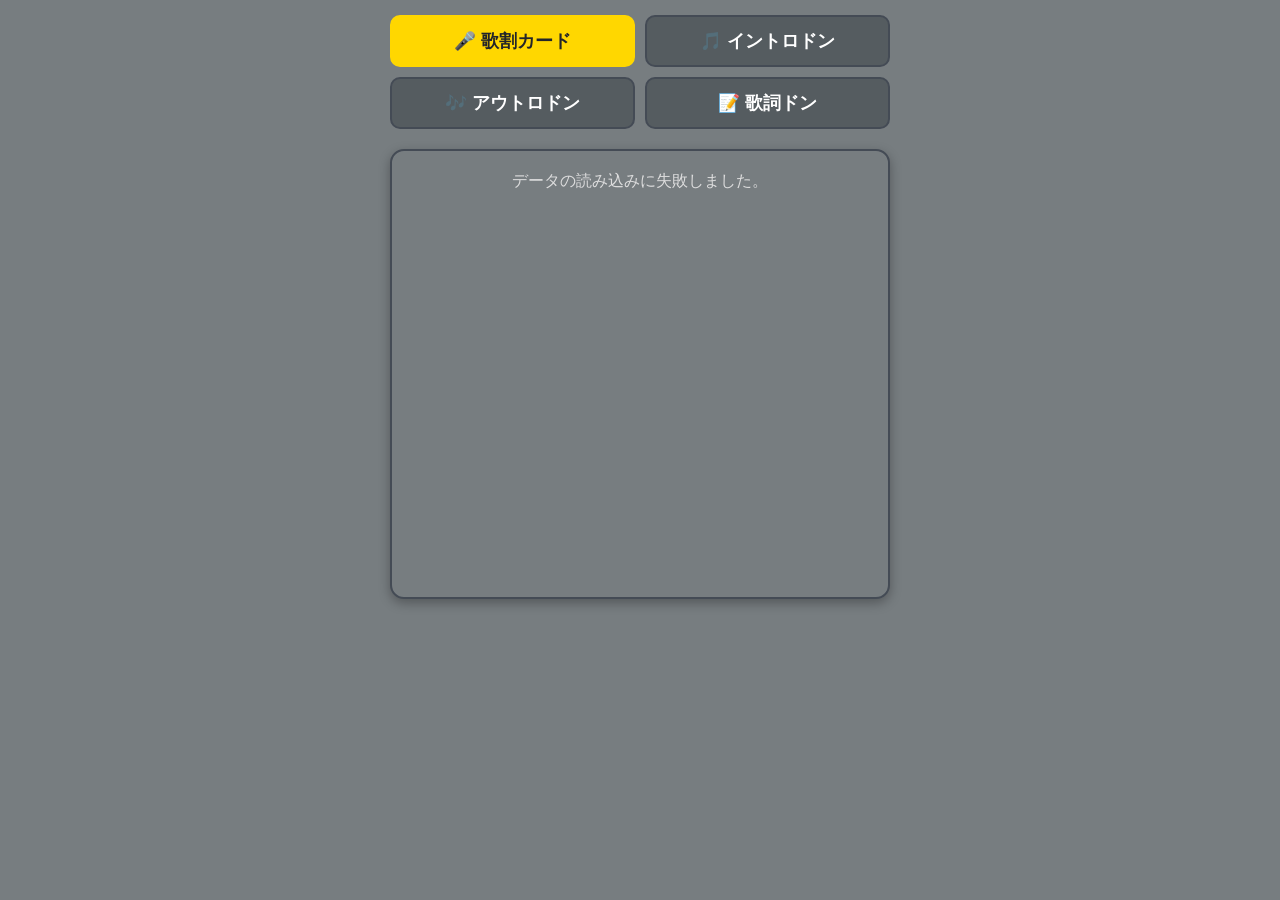
==== index.html @ f4312674 "Add files via upload" ====
<!DOCTYPE html>
<html lang="ja">
<head>
    <meta charset="UTF-8">
    <meta name="viewport" content="width=device-width, initial-scale=1.0, maximum-scale=1.0, user-scalable=no">
    <title>カラオケ総合アプリ</title>
    <style>
        * { box-sizing: border-box; }
        body {
            font-family: 'Meiryo', 'メイリオ', 'Hiragino Kaku Gothic ProN', sans-serif;
            background-color: #777d80;
            color: #dddddd;
            margin: 0;
            padding: 15px;
            display: flex;
            flex-direction: column;
            align-items: center;
            -webkit-text-size-adjust: 100%;
        }
       
        .menu-container {
            display: grid;
            grid-template-columns: 1fr 1fr;
            width: 100%;
            max-width: 500px;
            gap: 10px;
            margin-bottom: 20px;
        }
        .menu-btn {
            padding: 12px;
            font-size: 1.1rem;
            font-weight: bold;
            border-radius: 10px;
            border: 2px solid #444b55;
            background-color: #555c60;
            color: #ffffff;
            cursor: pointer;
            transition: all 0.2s;
        }
        .menu-btn.active {
            background-color: #ffd700;
            color: #22252a;
            border-color: #ffd700;
        }

        .app-container {
            width: 100%;
            max-width: 500px;
            background: #777d80;
            padding: 20px 15px;
            border-radius: 14px;
            border: 2px solid #444b55;
            box-shadow: 0 4px 12px rgba(0,0,0,0.3);
            min-height: 50vh;
        }

        .select-container { width: 100%; margin-bottom: 15px; }
        select { width: 100%; padding: 14px; font-size: 1rem; font-family: inherit; border-radius: 10px; border: 2px solid #444b55; background-color: #777d80; color: #ffffff; cursor: pointer; appearance: none; -webkit-appearance: none; }
        .song-title { font-size: 1.3rem; font-weight: bold; border-bottom: 2px solid #444b55; padding-bottom: 10px; margin-top: 0; margin-bottom: 20px; color: #ffffff; }
        .lyrics-line { font-size: 1.15rem; line-height: 1.8; margin-bottom: 14px; display: inline-block; width: 100%; word-break: break-all; }
        .part-span { display: inline; padding-bottom: 4px; white-space: pre-wrap; }
        .utai-jibun { color: #c76136; font-weight: bold; }
        .utai-aite  { color: #b5a4c1; font-weight: bold; }
        .utai-futari { color: #ffffff; font-weight: bold; }

        .intro-screen { text-align: center; display: flex; flex-direction: column; height: 100%; justify-content: center; }
        .intro-title { font-size: 1.5rem; color: #ffd700; margin-top: 0; margin-bottom: 25px; }
        .status-text { font-size: 1rem; color: #eeeeee; margin-bottom: 25px; }
        .audio-buttons { display: grid; grid-template-columns: repeat(auto-fit, minmax(80px, 1fr)); gap: 10px; margin-bottom: 25px; }
        .play-btn { padding: 14px 5px; font-size: 1rem; font-weight: bold; border: none; border-radius: 10px; cursor: pointer; transition: all 0.2s; color: white; }
        .btn-1s { background-color: #e05656; }
        .btn-3s { background-color: #e67e22; }
        .btn-5s { background-color: #f1c40f; color: #333; }
        .btn-10s { background-color: #8e44ad; }
        .play-btn:disabled { background-color: #555c60; color: #888; cursor: not-allowed; }
        .answer-box { background-color: #61676a; border: 2px dashed #444b55; border-radius: 12px; padding: 20px; margin-bottom: 25px; min-height: 90px; display: flex; flex-direction: column; justify-content: center; align-items: center; }
        .secret-text { font-size: 1.4rem; font-weight: bold; color: #444b55; }
        .ans-title { font-size: 1.3rem; font-weight: bold; color: #ffd700; margin: 0 0 5px 0; }
        .ans-artist { font-size: 1.1rem; color: #ffffff; margin: 0; }
        .action-btn { width: 100%; padding: 15px; font-size: 1.15rem; font-weight: bold; border-radius: 10px; border: none; cursor: pointer; }
        .btn-answer { background-color: #2980b9; color: white; }
        .btn-next { background-color: #27ae60; color: white; }

        /* 動画の映像を画面外に完全に吹き飛ばして見えなくする設定 */
        #youtube-hidden-container {
            position: fixed;
            width: 240px;
            height: 135px;
            opacity: 0.01;
            overflow: hidden;
            bottom: 0;
            left: 0;
            pointer-events: none;
            z-index: -1;
        }

        :root {
            --color-yellow: #ddc045;
            --color-white: #dfd8cb;
            --color-pink: #eda3a5;
            --color-blue: #006586;
            --color-red: #c92b2a;
            --color-green: #61b5a0;
            --color-purple: #b5a4c1;
        }
        .lyric-quiz-line { font-size: 1.35rem; line-height: 1.8; color: #ffffff; font-weight: bold; white-space: pre-wrap; word-break: normal; overflow-wrap: break-word; line-break: strict; }
        .mode-note { font-size: 0.9rem; color: #eeeeee; margin-top: -10px; margin-bottom: 20px; }

        .slider-box { background-color: #61676a; border-radius: 12px; padding: 18px 15px; margin-bottom: 20px; border: 2px solid #444b55; }
        .slider-label { font-size: 1.1rem; font-weight: bold; color: #ffffff; margin-bottom: 12px; }
        .outro-seconds-display { color: #ffd700; font-size: 1.45rem; }
        .outro-slider { width: 100%; accent-color: #ffd700; }
        .slider-minmax { display: flex; justify-content: space-between; color: #eeeeee; font-size: 0.85rem; margin-top: 6px; }

        .slider-box { background-color: #61676a; border-radius: 12px; padding: 18px 15px; margin-bottom: 20px; border: 2px solid #444b55; }
        .slider-label { font-size: 1.1rem; font-weight: bold; color: #ffffff; margin-bottom: 12px; }
        .intro-seconds-display, .outro-seconds-display { color: #ffd700; font-size: 1.45rem; }
        .intro-slider, .outro-slider { width: 100%; accent-color: #ffd700; }
        .slider-minmax { display: flex; justify-content: space-between; color: #eeeeee; font-size: 0.85rem; margin-top: 6px; }
        .intro-play-btn, .outro-play-btn { margin-bottom: 25px; }
        .loading { text-align: center; color: #ffffff; padding: 40px 0; }
    </style>
    <script src="https://www.youtube.com/iframe_api"></script>
</head>
<body>

    <div class="menu-container">
        <button id="menuUtari" class="menu-btn active" onclick="switchMode('utari')">🎤 歌割カード</button>
        <button id="menuIntro" class="menu-btn" onclick="switchMode('intro')">🎵 イントロドン</button>
        <button id="menuOutro" class="menu-btn" onclick="switchMode('outro')">🎶 アウトロドン</button>
        <button id="menuLyric" class="menu-btn" onclick="switchMode('lyric')">📝 歌詞ドン</button>
    </div>

    <div id="mainAppBox" class="app-container">
        <div class="loading">楽曲データを読み込み中...</div>
    </div>

    <div id="youtube-hidden-container">
        <div id="yt-player"></div>
    </div>

    <script>
        var PUB_ID = '2PACX-1vQ62QQm7gEsWNSLW1-3KXvFH1uQ5mSkglMcIUhxi115_7xnpIJB5FFZNlvZlwLQhoEuGV75D-d5NKnO';
       
        var utariUrl = 'https://docs.google.com/spreadsheets/d/e/' + PUB_ID + '/pub?gid=0&output=csv&t=' + new Date().getTime();
        var introUrl = 'https://docs.google.com/spreadsheets/d/e/' + PUB_ID + '/pub?gid=748753405&output=csv&t=' + new Date().getTime();

        // ====================
        // アプリ設定
        // 秒数や歌詞ドンの文字数を変えたい場合はここだけ変更してください
        // ====================
        // ====================
        // アプリ設定
        // 秒数や歌詞ドンの文字数を変えたい場合はここだけ変更してください
        // ====================
        var APP_SETTINGS = {
            introMin: 3,
            introMax: 10,
            introDefault: 3,
            outroMin: 3,
            outroMax: 10,
            outroDefault: 5,
            lyricTargetLength: 10,
            lyricMinLength: 8,
            lyricMaxLength: 12
        };

        var currentMode = 'utari';
        var songList = [];
        var songData = {};
        var quizList = [];
        var currentQuiz = null;
        var remainingQuizList = [];
        var lyricQuizList = [];
        var remainingLyricQuizList = [];
       
        var ytPlayer = null; // YouTubeプレイヤー
        var stopTimer = null;
        var isPlayerReady = false;
        var lastPlayerError = null;

        var colorMap = {
            '白': 'var(--color-white)', '白色': 'var(--color-white)',
            '黄': 'var(--color-yellow)', '黄色': 'var(--color-yellow)',
            'ピンク': 'var(--color-pink)', '青': 'var(--color-blue)',
            '赤': 'var(--color-red)', '緑': 'var(--color-green)', '紫': 'var(--color-purple)'
        };

        // YouTube公式APIが準備完了した時に自動で呼ばれる設定
        window.onYouTubeIframeAPIReady = function() {
            ytPlayer = new YT.Player('yt-player', {
                height: '135',
                width: '240',
                videoId: 'dQw4w9WgXcQ', // 初期ダミー動画
                playerVars: {
                    'playsinline': 1,
                    'controls': 0,
                    'disablekb': 1
                },
                events: {
                    'onReady': function() {
                        isPlayerReady = true;
                        if (currentMode === 'intro' && currentQuiz) {
                            setIntroButtons(true);
                        }
                    },
                    'onStateChange': onPlayerStateChange,
                    'onError': onPlayerError
                }
            });
        };

        
        function onPlayerError(event) {
            lastPlayerError = event.data;
            var msg = 'YouTubeの再生エラーです。';

            if (event.data === 2) msg = '動画IDが正しくない可能性があります。';
            else if (event.data === 5) msg = 'この動画はHTML5プレイヤーで再生できない可能性があります。';
            else if (event.data === 100) msg = '動画が削除・非公開の可能性があります。';
            else if (event.data === 101 || event.data === 150) msg = 'この動画は埋め込み再生が許可されていません。YouTube Musicの一部楽曲で起きやすいです。';

            var status = document.getElementById('statusArea');
            if (status) status.textContent = msg;
            console.error('YouTube Player Error:', event.data);
        }

        function startStopTimer(seconds) {
            clearTimeout(stopTimer);
            stopTimer = setTimeout(function() {
                if (ytPlayer && isPlayerReady) ytPlayer.pauseVideo();
                document.getElementById('statusArea').textContent = 'ストップ！さあ、答えは？';
            }, seconds * 1000);
        }

function onPlayerStateChange(event) {
            if (!ytPlayer) return;

            if (event.data == YT.PlayerState.PLAYING) {
                try {
                    ytPlayer.unMute();
                    ytPlayer.setVolume(100);
                } catch(e) {}
            }
        }

        window.addEventListener('DOMContentLoaded', function() {
            Promise.all([
                fetch(utariUrl).then(function(r) { return r.text(); }),
                fetch(introUrl).then(function(r) { return r.text(); })
            ])
            .then(function(results) {
                parseUtariCSV(results[0]);
                parseIntroCSV(results[1]);
                renderScreen();
            })
            .catch(function(err) {
                document.getElementById('mainAppBox').innerHTML = '<div style="text-align:center;">データの読み込みに失敗しました。</div>';
                console.error(err);
            });
        });

        function switchMode(mode) {
            if (currentMode === mode) return;
            currentMode = mode;
            if (ytPlayer && isPlayerReady) ytPlayer.pauseVideo();
            clearTimeout(stopTimer);

            document.getElementById('menuUtari').className = 'menu-btn' + (mode === 'utari' ? ' active' : '');
            document.getElementById('menuIntro').className = 'menu-btn' + (mode === 'intro' ? ' active' : '');
            document.getElementById('menuOutro').className = 'menu-btn' + (mode === 'outro' ? ' active' : '');
            document.getElementById('menuLyric').className = 'menu-btn' + (mode === 'lyric' ? ' active' : '');

            if (mode === 'intro' || mode === 'outro') nextQuestion(true);
            else if (mode === 'lyric') nextLyricQuestion(true);
            else renderScreen();
        }

        function parseUtariCSV(text) {
            var lines = splitCSV(text);
            lyricQuizList = [];
            songList = [];
            songData = {};

            for (var i = 1; i < lines.length; i++) {
                var cols = lines[i];
                if (!cols || cols.length < 3) continue;

                var title = cols[0].trim();
                var yomi = cols[1].trim();
                var lyrics = cols[2];

                if (title) {
                    // 歌割カード用：1曲につき1回だけ登録
                    if (!songData[title]) {
                        songData[title] = lyrics;
                        songList.push({ title: title, yomi: yomi ? yomi : title });
                    } else {
                        songData[title] += "\n" + lyrics;
                    }

                    // 歌詞ドン用：歌詞セル内だけを約10文字の自然なフレーズに分解
                    var lyricPhrases = createLyricPhrases(lyrics);
                    lyricPhrases.forEach(function(phrase) {
                        lyricQuizList.push({
                            title: title,
                            lyric: phrase
                        });
                    });
                }
            }

            songList.sort(function(a,b){ return a.yomi.localeCompare(b.yomi, 'ja', {numeric:true}); });
        }

        function extractVideoId(url) {
    try {
        var u = new URL(url);

        var id = u.searchParams.get("v");
        if (id) return id;

        if (u.hostname.indexOf("youtu.be") !== -1) {
            return u.pathname.substring(1);
        }

        if (u.pathname.indexOf("/embed/") !== -1) {
            return u.pathname.split("/embed/")[1].split("/")[0];
        }

        if (u.pathname.indexOf("/shorts/") !== -1) {
            return u.pathname.split("/shorts/")[1].split("/")[0];
        }

        if (u.pathname.indexOf("/live/") !== -1) {
            return u.pathname.split("/live/")[1].split("/")[0];
        }

        return null;
    } catch(e) {
        return null;
    }
}

        // ─── 【重要】YouTube用に解析部分を変更 ───
        function parseIntroCSV(text) {
            var lines = splitCSV(text);
            quizList = [];

            for (var i = 1; i < lines.length; i++) {
                var cols = lines[i];
                if (!cols || cols.length < 3) continue;

                var title = cols[0].trim();
                var artist = cols[1].trim();
                var youtubeUrl = cols[2].trim();

                var videoId = extractVideoId(youtubeUrl);

                if (title && videoId) {
                    quizList.push({
                        title: title,
                        artist: artist,
                        videoId: videoId
                    });
                }
            }
        }

        function cleanLyricLine(line) {
            if (!line) return '';

            var clean = String(line).trim();
            if (!clean) return '';

            // 歌割タグ・注釈・装飾を削除
            clean = clean.replace(/＝*［[^］]+］/g, ' ');
            clean = clean.replace(/【[^】]*】/g, ' ');
            clean = clean.replace(/\[[^\]]*\]/g, ' ');
            clean = clean.replace(/（[^）]*）/g, ' ');
            clean = clean.replace(/\([^)]*\)/g, ' ');
            clean = clean.replace(/[「」『』“”"']/g, '');
            clean = clean.replace(/[♪☆★♡♥]/g, ' ');
            clean = clean.replace(/\s+/g, ' ').trim();

            if (!clean) return '';
            if (clean.indexOf('作詞') !== -1 || clean.indexOf('作曲') !== -1 || clean.indexOf('編曲') !== -1) return '';

            return clean;
        }

        function visibleLength(text) {
            return Array.from(String(text || '').replace(/\s+/g, '').trim()).length;
        }

        function compactText(text) {
            return String(text || '').replace(/\s+/g, '').trim();
        }

        function splitLyricClauses(lyrics) {
            var normalized = String(lyrics || '')
                .replace(/\r\n/g, '\n')
                .replace(/\r/g, '\n')
                .replace(/[。！？!?]/g, '$&\n')
                .replace(/[、，,]/g, '$&\n')
                .replace(/[／/]/g, '\n')
                .replace(/[〜～]/g, '$&\n');

            return normalized
                .split(/\n+/)
                .map(cleanLyricLine)
                .filter(Boolean);
        }

        function segmentJapanese(text) {
            var clean = compactText(text);
            if (!clean) return [];

            if (typeof Intl !== 'undefined' && Intl.Segmenter) {
                var seg = new Intl.Segmenter('ja-JP', { granularity: 'word' });
                return Array.from(seg.segment(clean))
                    .map(function(part) { return part.segment; })
                    .filter(function(part) { return part && part.trim(); });
            }

            return Array.from(clean);
        }

        function addPhraseCandidate(store, phrase, targetLen, minLen, maxLen) {
            var clean = compactText(cleanLyricLine(phrase));
            var len = visibleLength(clean);

            if (!clean || len < minLen || len > maxLen) return;
            if (/^[0-9０-９]+$/.test(clean)) return;
            if (/^[、。，,.!?！？]+$/.test(clean)) return;

            var score = Math.abs(len - targetLen);

            if (/^[ぁ-んー]+$/.test(clean)) score += 1.5;
            if (/^(それ|これ|あれ|だけ|でも|まだ|もう|そして|だから|ように|ここで)$/.test(clean)) score += 5;

            if (!store[clean] || score < store[clean].score) {
                store[clean] = { text: clean, score: score };
            }
        }

        function buildPhraseWindows(clause, targetLen, minLen, maxLen, store) {
            var tokens = segmentJapanese(clause);
            if (!tokens.length) return;

            for (var start = 0; start < tokens.length; start++) {
                var phrase = '';

                for (var end = start; end < tokens.length; end++) {
                    phrase += tokens[end];
                    var len = visibleLength(phrase);

                    if (len > maxLen) break;
                    if (len >= minLen) {
                        addPhraseCandidate(store, phrase, targetLen, minLen, maxLen);
                    }
                }
            }
        }

        function createLyricPhrases(lyrics) {
            var TARGET_LEN = APP_SETTINGS.lyricTargetLength;
            var MIN_LEN = APP_SETTINGS.lyricMinLength;
            var MAX_LEN = APP_SETTINGS.lyricMaxLength;
            var store = {};

            if (!lyrics) return [];

            var clauses = splitLyricClauses(lyrics);

            clauses.forEach(function(clause) {
                buildPhraseWindows(clause, TARGET_LEN, MIN_LEN, MAX_LEN, store);

                clause.split(/\s+/).forEach(function(chunk) {
                    addPhraseCandidate(store, chunk, TARGET_LEN, MIN_LEN, MAX_LEN);
                });
            });

            var phrases = Object.keys(store)
                .map(function(key) { return store[key]; })
                .sort(function(a, b) { return a.score - b.score; })
                .map(function(item) { return item.text; });

            // 候補が作れない場合だけ、最後の手段として約10文字にする
            if (phrases.length === 0) {
                var fallback = compactText(cleanLyricLine(lyrics));
                var chars = Array.from(fallback);

                for (var i = 0; i < chars.length; i += 4) {
                    for (var len = MIN_LEN; len <= MAX_LEN; len++) {
                        if (i + len <= chars.length) {
                            addPhraseCandidate(store, chars.slice(i, i + len).join(''), TARGET_LEN, MIN_LEN, MAX_LEN);
                        }
                    }
                }

                phrases = Object.keys(store)
                    .map(function(key) { return store[key]; })
                    .sort(function(a, b) { return a.score - b.score; })
                    .map(function(item) { return item.text; });
            }

            return phrases;
        }

        function splitCSV(text) {
            var lines = [], row = [], inQuotes = false, field = '';
            for (var i = 0; i < text.length; i++) {
                var c = text[i], next = text[i+1];
                if (c === '"') { if (inQuotes && next === '"') { field += '"'; i++; } else { inQuotes = !inQuotes; } }
                else if (c === ',' && !inQuotes) { row.push(field); field = ''; }
                else if ((c === '\r' || c === '\n') && !inQuotes) { if (c === '\r' && next === '\n') i++; row.push(field); lines.push(row); row = []; field = ''; }
                else { field += c; }
            }
            if (field || row.length > 0) { row.push(field); lines.push(row); }
            return lines;
        }

        
        function getButtonClass(seconds) {
            if (seconds <= 1) return 'btn-1s';
            if (seconds <= 3) return 'btn-3s';
            if (seconds <= 5) return 'btn-5s';
            return 'btn-10s';
        }

        function createIntroButtons() {
            var times = APP_SETTINGS.introTimes || [];
            var html = '<div class="audio-buttons">';

            times.forEach(function(seconds) {
                html += '<button class="play-btn ' + getButtonClass(seconds) + '" id="introBtn' + seconds + 's" onclick="playIntro(' + seconds + ')" disabled>' + seconds + '秒聴く</button>';
            });

            html += '</div>';
            return html;
        }

        function createOutroButtons() {
            var min = APP_SETTINGS.outroMin || 3;
            var max = APP_SETTINGS.outroMax || 10;
            var def = APP_SETTINGS.outroDefault || min;

            var html = '';
            html += '<div class="slider-box">';
            html += '<div class="slider-label">ラスト <span id="outroSecondsDisplay" class="outro-seconds-display">' + def + '</span> 秒</div>';
            html += '<input class="outro-slider" id="outroSecondsSlider" type="range" min="' + min + '" max="' + max + '" step="1" value="' + def + '" oninput="updateOutroSecondsDisplay()">';
            html += '<div class="slider-minmax"><span>' + min + '秒</span><span>' + max + '秒</span></div>';
            html += '</div>';
            html += '<button class="action-btn btn-answer outro-play-btn" id="outroPlayBtn" onclick="playOutroFromSlider()" disabled>選んだ秒数で聴く</button>';

            return html;
        }

        function renderScreen() {
            var box = document.getElementById('mainAppBox');

            if (currentMode === 'utari') {
                var html = '<div class="select-container"><select id="songSelector" onchange="displayLyrics()"><option value="">-- 曲を選択してください --</option>';
                songList.forEach(function(s) { html += '<option value="' + s.title + '">' + s.title + '</option>'; });
                html += '</select></div><div id="lyricsArea"><div style="text-align:center; color:#eee;">全 ' + songList.length + ' 曲を読み込みました！<br>上のプルダウンから曲を選んでね！</div></div>';
                box.innerHTML = html;

            } else if (currentMode === 'intro') {
                var min = APP_SETTINGS.introMin || 3;
                var max = APP_SETTINGS.introMax || 10;
                var def = APP_SETTINGS.introDefault || min;

                var html = '<div class="intro-screen"><h2 class="intro-title">🎵 ランダム イントロドン！</h2><div class="mode-note">バーで秒数を選んで曲の最初から再生します</div><div id="statusArea" class="status-text">準備中...</div>';
                html += '<div class="slider-box">';
                html += '<div class="slider-label">最初の <span id="introSecondsDisplay" class="intro-seconds-display">' + def + '</span> 秒</div>';
                html += '<input class="intro-slider" id="introSecondsSlider" type="range" min="' + min + '" max="' + max + '" step="1" value="' + def + '" oninput="updateIntroSecondsDisplay()">';
                html += '<div class="slider-minmax"><span>' + min + '秒</span><span>' + max + '秒</span></div>';
                html += '</div>';
                html += '<button class="action-btn btn-answer intro-play-btn" id="introPlayBtn" onclick="playIntroFromSlider()" disabled>選んだ秒数で聴く</button>';
                html += '<div class="answer-box" id="answerBox"><div class="secret-text">？ ？ ？</div></div>';
                html += '<button class="action-btn btn-answer" id="ansBtn" onclick="showAnswer()" disabled>正解発表 どん！</button>';
                html += '<button class="action-btn btn-next" id="nextBtn" onclick="nextQuestion(false)" style="display:none;">次の問題へ ➔</button></div>';
                box.innerHTML = html;

            } else if (currentMode === 'outro') {
                var min = APP_SETTINGS.outroMin || 3;
                var max = APP_SETTINGS.outroMax || 10;
                var def = APP_SETTINGS.outroDefault || min;

                var html = '<div class="intro-screen"><h2 class="intro-title">🎶 ランダム アウトロドン！</h2><div class="mode-note">バーで秒数を選んで曲の最後から再生します</div><div id="statusArea" class="status-text">準備中...</div>';
                html += '<div class="slider-box">';
                html += '<div class="slider-label">ラスト <span id="outroSecondsDisplay" class="outro-seconds-display">' + def + '</span> 秒</div>';
                html += '<input class="outro-slider" id="outroSecondsSlider" type="range" min="' + min + '" max="' + max + '" step="1" value="' + def + '" oninput="updateOutroSecondsDisplay()">';
                html += '<div class="slider-minmax"><span>' + min + '秒</span><span>' + max + '秒</span></div>';
                html += '</div>';
                html += '<button class="action-btn btn-answer outro-play-btn" id="outroPlayBtn" onclick="playOutroFromSlider()" disabled>選んだ秒数で聴く</button>';
                html += '<div class="answer-box" id="answerBox"><div class="secret-text">？ ？ ？</div></div>';
                html += '<button class="action-btn btn-answer" id="ansBtn" onclick="showAnswer()" disabled>正解発表 どん！</button>';
                html += '<button class="action-btn btn-next" id="nextBtn" onclick="nextQuestion(false)" style="display:none;">次の問題へ ➔</button></div>';
                box.innerHTML = html;

            } else if (currentMode === 'lyric') {
                var html = '<div class="intro-screen"><h2 class="intro-title">📝 ランダム 歌詞ドン！</h2><div class="mode-note">約10文字の歌詞フレーズから曲名を当ててください</div><div id="statusArea" class="status-text">準備中...</div>';
                html += '<div class="answer-box" id="answerBox"><div class="secret-text">？ ？ ？</div></div>';
                html += '<button class="action-btn btn-answer" id="ansBtn" onclick="showLyricAnswer()">正解発表 どん！</button>';
                html += '<button class="action-btn btn-next" id="nextBtn" onclick="nextLyricQuestion(false)" style="display:none;">次の問題へ ➔</button></div>';
                box.innerHTML = html;
            }
        }

        function getPartStyle(utaiwake, menkaraRaw) {
            var utaiClass = 'utai-futari';
            if (utaiwake.indexOf('空') !== -1) utaiClass = 'utai-jibun';
            else if (utaiwake.indexOf('要') !== -1) utaiClass = 'utai-aite';
            var borderStyle = 'border-bottom: none;';
            if (menkaraRaw.indexOf('全員') === -1) {
                var colors = menkaraRaw.split(/[、,]/).map(function(c) { return c.trim(); }).filter(function(c) { return colorMap[c]; });
                if (colors.length === 1) borderStyle = 'border-bottom: 4px solid ' + colorMap[colors[0]] + ';';
                else if (colors.length > 1) {
                    var gradStops = colors.map(function(col, idx) { return colorMap[col] + ' ' + ((idx / colors.length) * 100) + '%, ' + colorMap[col] + ' ' + (((idx + 1) / colors.length) * 100) + '%'; }).join(', ');
                    borderStyle = 'border-bottom: 4px solid; border-image: linear-gradient(to right, ' + gradStops + ') 1;';
                }
            }
            return { className: utaiClass, style: borderStyle };
        }

        function displayLyrics() {
            var title = document.getElementById('songSelector').value;
            var area = document.getElementById('lyricsArea');
            if (!title) { area.innerHTML = '<div style="text-align:center; color:#eee;">上のプルダウンから曲を選んでね！</div>'; return; }
           
            var html = '<h2 class="song-title">🎵 ' + title + '</h2>';
            var rawText = songData[title] || '';
            var lines = rawText.split(/\r\n|\n|\r/);
           
            lines.forEach(function(line) {
                var clean = line.trim();
                if (!clean) { html += '<br>'; return; }
               
                if (clean.indexOf('［') !== -1) {
                    html += '<div class="lyrics-line">';
                    var parts = clean.split(/(＝*［[^］]+］[^［]*)/g).filter(Boolean);
                   
                    parts.forEach(function(part) {
                        var match = part.match(/^［([^・]+)・([^］]+)］(.*)$/);
                        if (match) {
                            var d = getPartStyle(match[1].trim(), match[2].trim());
                            html += '<span class="part-span ' + d.className + '" style="' + d.style + '">' + match[3] + '</span>';
                        } else {
                            html += '<span class="part-span" style="color:#888888;">' + part + '</span>';
                        }
                    });
                    html += '</div>';
                } else {
                    html += '<div class="lyrics-line" style="color:#888888;">' + clean + '</div>';
                }
            });
            area.innerHTML = html;
        }

        function nextQuestion(isFirst) {
            if (quizList.length === 0) { alert('イントロドンの問題データがありません。'); return; }
            if (ytPlayer && isPlayerReady) ytPlayer.pauseVideo();
            clearTimeout(stopTimer);
            if (isFirst) renderScreen();

            document.getElementById('answerBox').innerHTML = '<div class="secret-text">？ ？ ？</div>';
            document.getElementById('ansBtn').style.display = 'block';
            document.getElementById('nextBtn').style.display = 'none';
            setIntroButtons(false);

            // 一巡するまで同じ曲が出ないランダム出題
            if (remainingQuizList.length === 0) {
                remainingQuizList = quizList.slice();
            }

            var randomIndex = Math.floor(Math.random() * remainingQuizList.length);
            currentQuiz = remainingQuizList.splice(randomIndex, 1)[0];

            document.getElementById('statusArea').textContent = '問題を読み込み中...';

            if (isPlayerReady && ytPlayer) {
                // YouTube動画を事前にシークレット読み込みして0秒地点で待機させる
                ytPlayer.cueVideoById(currentQuiz.videoId);
                document.getElementById('statusArea').textContent = '問題をセットしました！いつでも鳴らせます。';
                setIntroButtons(true);
            } else {
                setTimeout(function() { nextQuestion(false); }, 1000);
            }
        }

        function updateIntroSecondsDisplay() {
            var slider = document.getElementById('introSecondsSlider');
            var display = document.getElementById('introSecondsDisplay');

            if (slider && display) {
                display.textContent = slider.value;
            }
        }

        function playIntroFromSlider() {
            var slider = document.getElementById('introSecondsSlider');
            var seconds = APP_SETTINGS.introDefault || 3;

            if (slider) {
                seconds = parseInt(slider.value, 10);
            }

            playIntro(seconds);
        }

        function updateOutroSecondsDisplay() {
            var slider = document.getElementById('outroSecondsSlider');
            var display = document.getElementById('outroSecondsDisplay');

            if (slider && display) {
                display.textContent = slider.value;
            }
        }

        function playOutroFromSlider() {
            var slider = document.getElementById('outroSecondsSlider');
            var seconds = APP_SETTINGS.outroDefault || 5;

            if (slider) {
                seconds = parseInt(slider.value, 10);
            }

            playOutro(seconds);
        }

        function playOutro(seconds) {
            if (!ytPlayer || !isPlayerReady || !currentQuiz) return;

            clearTimeout(stopTimer);
            lastPlayerError = null;

            document.getElementById('statusArea').textContent = 'アウトロを準備中...';

            try {
                ytPlayer.unMute();
                ytPlayer.setVolume(100);

                // まず動画を読み込んで再生開始
                ytPlayer.loadVideoById({
                    videoId: currentQuiz.videoId,
                    startSeconds: 0
                });

                var attempts = 0;
                var waitTimer = setInterval(function() {
                    attempts++;

                    var duration = 0;
                    try {
                        duration = ytPlayer.getDuration();
                    } catch(e) {}

                    if (duration && duration > 0) {
                        clearInterval(waitTimer);

                        var start = Math.max(duration - seconds, 0);
                        ytPlayer.seekTo(start, true);
                        ytPlayer.unMute();
                        ytPlayer.setVolume(100);
                        ytPlayer.playVideo();

                        document.getElementById('statusArea').textContent = 'ラスト' + seconds + '秒間 再生中... 🎵';
                        startStopTimer(seconds);
                    }

                    if (attempts > 20) {
                        clearInterval(waitTimer);
                        document.getElementById('statusArea').textContent = '動画の長さを取得できませんでした。もう一度押すか、別URLで試してください。';
                        try { ytPlayer.pauseVideo(); } catch(e) {}
                    }
                }, 250);

            } catch(e) {
                document.getElementById('statusArea').textContent = '再生できませんでした。別のYouTube URLで試してください。';
                console.error(e);
            }
        }

        function nextLyricQuestion(isFirst) {
            if (lyricQuizList.length === 0) { alert('歌詞ドンの問題データがありません。'); return; }
            if (ytPlayer && isPlayerReady) ytPlayer.pauseVideo();
            clearTimeout(stopTimer);
            if (isFirst) renderScreen();

            if (remainingLyricQuizList.length === 0) {
                remainingLyricQuizList = lyricQuizList.slice();
            }

            var randomIndex = Math.floor(Math.random() * remainingLyricQuizList.length);
            currentQuiz = remainingLyricQuizList.splice(randomIndex, 1)[0];

            document.getElementById('answerBox').innerHTML = '<div class="lyric-quiz-line">“' + currentQuiz.lyric + '”</div>';
            document.getElementById('statusArea').textContent = 'この約10文字フレーズの曲名は？';
            document.getElementById('ansBtn').style.display = 'block';
            document.getElementById('nextBtn').style.display = 'none';
        }

        function showLyricAnswer() {
            clearTimeout(stopTimer);
            document.getElementById('answerBox').innerHTML = '<h3 class="ans-title">👉 ' + currentQuiz.title + '</h3>';
            document.getElementById('statusArea').textContent = '正解発表！！どん！！';
            document.getElementById('ansBtn').style.display = 'none';
            document.getElementById('nextBtn').style.display = 'block';
        }

        function playIntro(seconds) {
            if (!ytPlayer || !isPlayerReady || !currentQuiz) return;

            clearTimeout(stopTimer);
            lastPlayerError = null;

            document.getElementById('statusArea').textContent = seconds + '秒間 再生中... 🎵';

            try {
                ytPlayer.unMute();
                ytPlayer.setVolume(100);

                // ユーザーがボタンを押した瞬間にload/playする
                ytPlayer.loadVideoById({
                    videoId: currentQuiz.videoId,
                    startSeconds: 0
                });

                setTimeout(function() {
                    try {
                        ytPlayer.seekTo(0, true);
                        ytPlayer.unMute();
                        ytPlayer.setVolume(100);
                        ytPlayer.playVideo();
                    } catch(e) {}
                }, 250);

                // スマホ対策：状態変化を待たず、押した時点から停止タイマーを開始
                startStopTimer(seconds);

            } catch(e) {
                document.getElementById('statusArea').textContent = '再生できませんでした。別のYouTube URLで試してください。';
                console.error(e);
            }
        }

        function showAnswer() {
            clearTimeout(stopTimer);
            if (ytPlayer && isPlayerReady) ytPlayer.pauseVideo();
           
            document.getElementById('answerBox').innerHTML = '<h3 class="ans-title">👉 ' + currentQuiz.title + '</h3><p class="ans-artist">👤 ' + currentQuiz.artist + '</p>';
            document.getElementById('statusArea').textContent = '正解発表！！どん！！';
            document.getElementById('ansBtn').style.display = 'none';
            document.getElementById('nextBtn').style.display = 'block';
        }

        function setIntroButtons(enabled) {
            var introPlayBtn = document.getElementById('introPlayBtn');
            if (introPlayBtn) introPlayBtn.disabled = !enabled;

            var outroPlayBtn = document.getElementById('outroPlayBtn');
            if (outroPlayBtn) outroPlayBtn.disabled = !enabled;

            if(document.getElementById('ansBtn')) document.getElementById('ansBtn').disabled = !enabled;
        }
    </script>
</body>
</html>
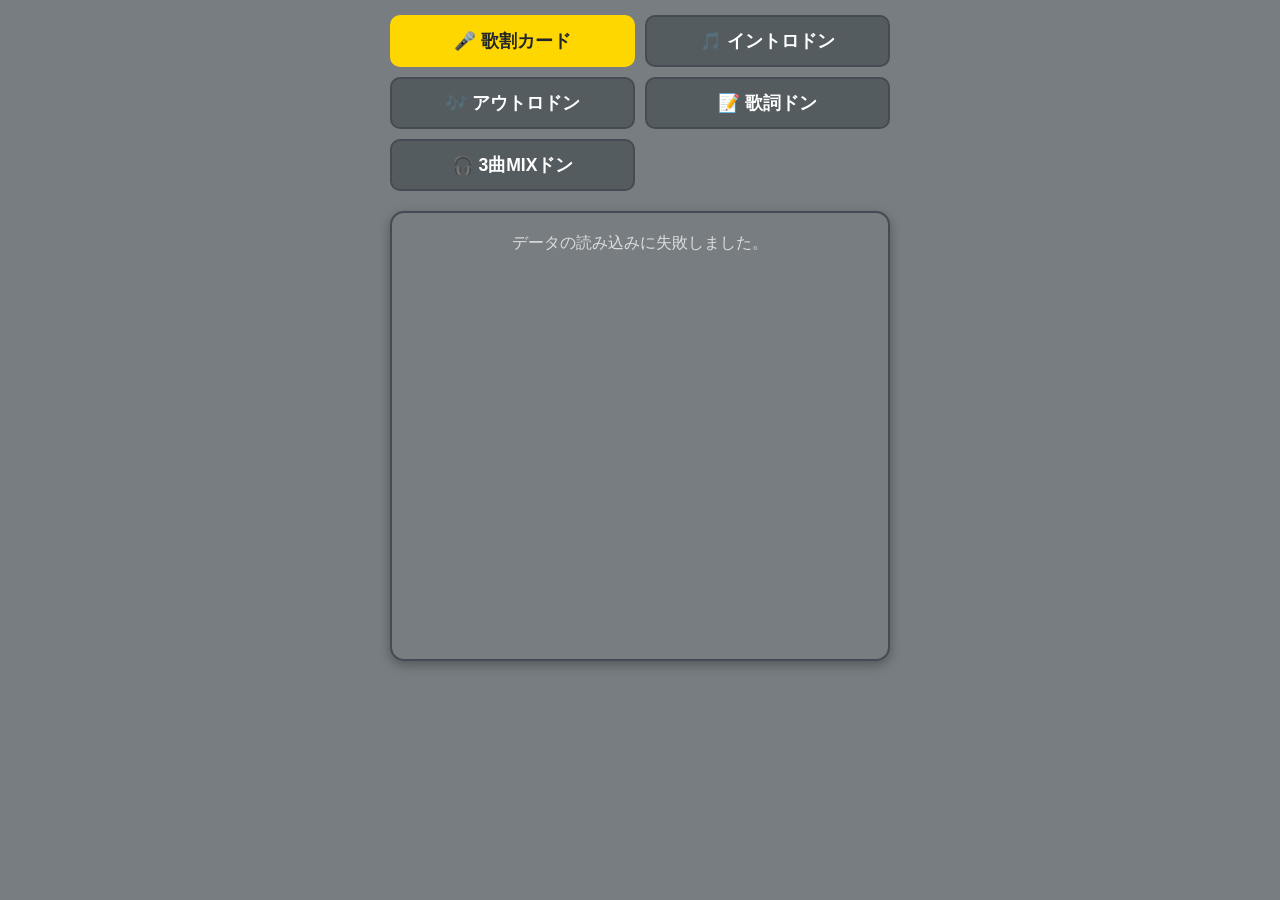
==== commit d5772e8c: "Update index.html" ====
--- a/index.html
+++ b/index.html
@@ -118,6 +118,9 @@
         .intro-slider, .outro-slider { width: 100%; accent-color: #ffd700; }
         .slider-minmax { display: flex; justify-content: space-between; color: #eeeeee; font-size: 0.85rem; margin-top: 6px; }
         .intro-play-btn, .outro-play-btn { margin-bottom: 25px; }
+        .mix-answer-list { width: 100%; text-align: left; }
+        .mix-answer-item { background: #555c60; border-radius: 10px; padding: 10px; margin: 8px 0; color: #ffffff; }
+        .mix-title { color: #ffd700; font-weight: bold; }
         .loading { text-align: center; color: #ffffff; padding: 40px 0; }
     </style>
     <script src="https://www.youtube.com/iframe_api"></script>
@@ -129,6 +132,7 @@
         <button id="menuIntro" class="menu-btn" onclick="switchMode('intro')">🎵 イントロドン</button>
         <button id="menuOutro" class="menu-btn" onclick="switchMode('outro')">🎶 アウトロドン</button>
         <button id="menuLyric" class="menu-btn" onclick="switchMode('lyric')">📝 歌詞ドン</button>
+        <button id="menuMix" class="menu-btn" onclick="switchMode('mix')">🎧 3曲MIXドン</button>
     </div>
 
     <div id="mainAppBox" class="app-container">
@@ -137,6 +141,9 @@
 
     <div id="youtube-hidden-container">
         <div id="yt-player"></div>
+        <div id="yt-mix-player-1"></div>
+        <div id="yt-mix-player-2"></div>
+        <div id="yt-mix-player-3"></div>
     </div>
 
     <script>
@@ -154,12 +161,14 @@
         // 秒数や歌詞ドンの文字数を変えたい場合はここだけ変更してください
         // ====================
         var APP_SETTINGS = {
-            introMin: 3,
+            introMin: 1,
             introMax: 10,
-            introDefault: 3,
+            introDefault: 1,
+            introStep: 0.5,
             outroMin: 3,
             outroMax: 10,
             outroDefault: 5,
+            outroStep: 0.5,
             lyricTargetLength: 10,
             lyricMinLength: 8,
             lyricMaxLength: 12
@@ -175,6 +184,8 @@
         var remainingLyricQuizList = [];
        
         var ytPlayer = null; // YouTubeプレイヤー
+        var mixPlayers = [];
+        var currentMixQuiz = [];
         var stopTimer = null;
         var isPlayerReady = false;
         var lastPlayerError = null;
@@ -191,7 +202,7 @@
             ytPlayer = new YT.Player('yt-player', {
                 height: '135',
                 width: '240',
-                videoId: 'dQw4w9WgXcQ', // 初期ダミー動画
+                videoId: 'dQw4w9WgXcQ',
                 playerVars: {
                     'playsinline': 1,
                     'controls': 0,
@@ -200,7 +211,7 @@
                 events: {
                     'onReady': function() {
                         isPlayerReady = true;
-                        if (currentMode === 'intro' && currentQuiz) {
+                        if ((currentMode === 'intro' || currentMode === 'outro' || currentMode === 'mix') && currentQuiz) {
                             setIntroButtons(true);
                         }
                     },
@@ -208,6 +219,30 @@
                     'onError': onPlayerError
                 }
             });
+
+            mixPlayers = [
+                new YT.Player('yt-mix-player-1', {
+                    height: '135',
+                    width: '240',
+                    videoId: 'dQw4w9WgXcQ',
+                    playerVars: { 'playsinline': 1, 'controls': 0, 'disablekb': 1 },
+                    events: { 'onStateChange': onPlayerStateChange, 'onError': onPlayerError }
+                }),
+                new YT.Player('yt-mix-player-2', {
+                    height: '135',
+                    width: '240',
+                    videoId: 'dQw4w9WgXcQ',
+                    playerVars: { 'playsinline': 1, 'controls': 0, 'disablekb': 1 },
+                    events: { 'onStateChange': onPlayerStateChange, 'onError': onPlayerError }
+                }),
+                new YT.Player('yt-mix-player-3', {
+                    height: '135',
+                    width: '240',
+                    videoId: 'dQw4w9WgXcQ',
+                    playerVars: { 'playsinline': 1, 'controls': 0, 'disablekb': 1 },
+                    events: { 'onStateChange': onPlayerStateChange, 'onError': onPlayerError }
+                })
+            ];
         };
 
         
@@ -264,14 +299,17 @@
             if (currentMode === mode) return;
             currentMode = mode;
             if (ytPlayer && isPlayerReady) ytPlayer.pauseVideo();
+            pauseMixPlayers();
             clearTimeout(stopTimer);
 
             document.getElementById('menuUtari').className = 'menu-btn' + (mode === 'utari' ? ' active' : '');
             document.getElementById('menuIntro').className = 'menu-btn' + (mode === 'intro' ? ' active' : '');
             document.getElementById('menuOutro').className = 'menu-btn' + (mode === 'outro' ? ' active' : '');
             document.getElementById('menuLyric').className = 'menu-btn' + (mode === 'lyric' ? ' active' : '');
+            document.getElementById('menuMix').className = 'menu-btn' + (mode === 'mix' ? ' active' : '');
 
             if (mode === 'intro' || mode === 'outro') nextQuestion(true);
+            else if (mode === 'mix') nextMixQuestion(true);
             else if (mode === 'lyric') nextLyricQuestion(true);
             else renderScreen();
         }
@@ -557,6 +595,13 @@
             return html;
         }
 
+        function formatSeconds(value) {
+            var num = parseFloat(value);
+            if (isNaN(num)) return value;
+            if (Math.abs(num - Math.round(num)) < 0.001) return String(Math.round(num));
+            return String(num);
+        }
+
         function renderScreen() {
             var box = document.getElementById('mainAppBox');
 
@@ -567,15 +612,16 @@
                 box.innerHTML = html;
 
             } else if (currentMode === 'intro') {
-                var min = APP_SETTINGS.introMin || 3;
+                var min = APP_SETTINGS.introMin || 1;
                 var max = APP_SETTINGS.introMax || 10;
                 var def = APP_SETTINGS.introDefault || min;
+                var step = APP_SETTINGS.introStep || 0.5;
 
                 var html = '<div class="intro-screen"><h2 class="intro-title">🎵 ランダム イントロドン！</h2><div class="mode-note">バーで秒数を選んで曲の最初から再生します</div><div id="statusArea" class="status-text">準備中...</div>';
                 html += '<div class="slider-box">';
-                html += '<div class="slider-label">最初の <span id="introSecondsDisplay" class="intro-seconds-display">' + def + '</span> 秒</div>';
-                html += '<input class="intro-slider" id="introSecondsSlider" type="range" min="' + min + '" max="' + max + '" step="1" value="' + def + '" oninput="updateIntroSecondsDisplay()">';
-                html += '<div class="slider-minmax"><span>' + min + '秒</span><span>' + max + '秒</span></div>';
+                html += '<div class="slider-label">最初の <span id="introSecondsDisplay" class="intro-seconds-display">' + formatSeconds(def) + '</span> 秒</div>';
+                html += '<input class="intro-slider" id="introSecondsSlider" type="range" min="' + min + '" max="' + max + '" step="' + step + '" value="' + def + '" oninput="updateIntroSecondsDisplay()">';
+                html += '<div class="slider-minmax"><span>' + formatSeconds(min) + '秒</span><span>' + formatSeconds(max) + '秒</span></div>';
                 html += '</div>';
                 html += '<button class="action-btn btn-answer intro-play-btn" id="introPlayBtn" onclick="playIntroFromSlider()" disabled>選んだ秒数で聴く</button>';
                 html += '<div class="answer-box" id="answerBox"><div class="secret-text">？ ？ ？</div></div>';
@@ -587,17 +633,26 @@
                 var min = APP_SETTINGS.outroMin || 3;
                 var max = APP_SETTINGS.outroMax || 10;
                 var def = APP_SETTINGS.outroDefault || min;
+                var step = APP_SETTINGS.outroStep || 0.5;
 
                 var html = '<div class="intro-screen"><h2 class="intro-title">🎶 ランダム アウトロドン！</h2><div class="mode-note">バーで秒数を選んで曲の最後から再生します</div><div id="statusArea" class="status-text">準備中...</div>';
                 html += '<div class="slider-box">';
-                html += '<div class="slider-label">ラスト <span id="outroSecondsDisplay" class="outro-seconds-display">' + def + '</span> 秒</div>';
-                html += '<input class="outro-slider" id="outroSecondsSlider" type="range" min="' + min + '" max="' + max + '" step="1" value="' + def + '" oninput="updateOutroSecondsDisplay()">';
-                html += '<div class="slider-minmax"><span>' + min + '秒</span><span>' + max + '秒</span></div>';
+                html += '<div class="slider-label">ラスト <span id="outroSecondsDisplay" class="outro-seconds-display">' + formatSeconds(def) + '</span> 秒</div>';
+                html += '<input class="outro-slider" id="outroSecondsSlider" type="range" min="' + min + '" max="' + max + '" step="' + step + '" value="' + def + '" oninput="updateOutroSecondsDisplay()">';
+                html += '<div class="slider-minmax"><span>' + formatSeconds(min) + '秒</span><span>' + formatSeconds(max) + '秒</span></div>';
                 html += '</div>';
                 html += '<button class="action-btn btn-answer outro-play-btn" id="outroPlayBtn" onclick="playOutroFromSlider()" disabled>選んだ秒数で聴く</button>';
                 html += '<div class="answer-box" id="answerBox"><div class="secret-text">？ ？ ？</div></div>';
                 html += '<button class="action-btn btn-answer" id="ansBtn" onclick="showAnswer()" disabled>正解発表 どん！</button>';
                 html += '<button class="action-btn btn-next" id="nextBtn" onclick="nextQuestion(false)" style="display:none;">次の問題へ ➔</button></div>';
+                box.innerHTML = html;
+
+            } else if (currentMode === 'mix') {
+                var html = '<div class="intro-screen"><h2 class="intro-title">🎧 ランダム 3曲MIXドン！</h2><div class="mode-note">シート2からランダムで3曲を同時再生します</div><div id="statusArea" class="status-text">準備中...</div>';
+                html += '<button class="action-btn btn-answer intro-play-btn" id="mixPlayBtn" onclick="playMixQuiz()" disabled>3曲を同時に聴く</button>';
+                html += '<div class="answer-box" id="answerBox"><div class="secret-text">？ ？ ？</div></div>';
+                html += '<button class="action-btn btn-answer" id="ansBtn" onclick="showMixAnswer()" disabled>正解発表 どん！</button>';
+                html += '<button class="action-btn btn-next" id="nextBtn" onclick="nextMixQuestion(false)" style="display:none;">次の問題へ ➔</button></div>';
                 box.innerHTML = html;
 
             } else if (currentMode === 'lyric') {
@@ -662,6 +717,7 @@
         function nextQuestion(isFirst) {
             if (quizList.length === 0) { alert('イントロドンの問題データがありません。'); return; }
             if (ytPlayer && isPlayerReady) ytPlayer.pauseVideo();
+            pauseMixPlayers();
             clearTimeout(stopTimer);
             if (isFirst) renderScreen();
 
@@ -693,40 +749,26 @@
         function updateIntroSecondsDisplay() {
             var slider = document.getElementById('introSecondsSlider');
             var display = document.getElementById('introSecondsDisplay');
-
-            if (slider && display) {
-                display.textContent = slider.value;
-            }
+            if (slider && display) display.textContent = formatSeconds(slider.value);
         }
 
         function playIntroFromSlider() {
             var slider = document.getElementById('introSecondsSlider');
-            var seconds = APP_SETTINGS.introDefault || 3;
-
-            if (slider) {
-                seconds = parseInt(slider.value, 10);
-            }
-
+            var seconds = APP_SETTINGS.introDefault || 1;
+            if (slider) seconds = parseFloat(slider.value);
             playIntro(seconds);
         }
 
         function updateOutroSecondsDisplay() {
             var slider = document.getElementById('outroSecondsSlider');
             var display = document.getElementById('outroSecondsDisplay');
-
-            if (slider && display) {
-                display.textContent = slider.value;
-            }
+            if (slider && display) display.textContent = formatSeconds(slider.value);
         }
 
         function playOutroFromSlider() {
             var slider = document.getElementById('outroSecondsSlider');
             var seconds = APP_SETTINGS.outroDefault || 5;
-
-            if (slider) {
-                seconds = parseInt(slider.value, 10);
-            }
-
+            if (slider) seconds = parseFloat(slider.value);
             playOutro(seconds);
         }
 
@@ -766,7 +808,7 @@
                         ytPlayer.setVolume(100);
                         ytPlayer.playVideo();
 
-                        document.getElementById('statusArea').textContent = 'ラスト' + seconds + '秒間 再生中... 🎵';
+                        document.getElementById('statusArea').textContent = 'ラスト' + formatSeconds(seconds) + '秒間 再生中... 🎵';
                         startStopTimer(seconds);
                     }
 
@@ -786,6 +828,7 @@
         function nextLyricQuestion(isFirst) {
             if (lyricQuizList.length === 0) { alert('歌詞ドンの問題データがありません。'); return; }
             if (ytPlayer && isPlayerReady) ytPlayer.pauseVideo();
+            pauseMixPlayers();
             clearTimeout(stopTimer);
             if (isFirst) renderScreen();
 
@@ -816,7 +859,7 @@
             clearTimeout(stopTimer);
             lastPlayerError = null;
 
-            document.getElementById('statusArea').textContent = seconds + '秒間 再生中... 🎵';
+            document.getElementById('statusArea').textContent = formatSeconds(seconds) + '秒間 再生中... 🎵';
 
             try {
                 ytPlayer.unMute();
@@ -856,12 +899,107 @@
             document.getElementById('nextBtn').style.display = 'block';
         }
 
-        function setIntroButtons(enabled) {
+        
+        function pauseMixPlayers() {
+            if (!mixPlayers || mixPlayers.length === 0) return;
+            mixPlayers.forEach(function(player) {
+                try {
+                    if (player && player.pauseVideo) player.pauseVideo();
+                } catch(e) {}
+            });
+        }
+
+        function pickRandomItems(list, count) {
+            var copy = list.slice();
+            var result = [];
+
+            while (copy.length > 0 && result.length < count) {
+                var index = Math.floor(Math.random() * copy.length);
+                result.push(copy.splice(index, 1)[0]);
+            }
+
+            return result;
+        }
+
+        function nextMixQuestion(isFirst) {
+            if (quizList.length < 3) {
+                alert('3曲MIXドンには、シート2に3曲以上のデータが必要です。');
+                return;
+            }
+
+            if (ytPlayer && isPlayerReady) ytPlayer.pauseVideo();
+            pauseMixPlayers();
+            clearTimeout(stopTimer);
+
+            if (isFirst) renderScreen();
+
+            currentMixQuiz = pickRandomItems(quizList, 3);
+            currentQuiz = { title: '3曲MIX', artist: '' };
+
+            document.getElementById('answerBox').innerHTML = '<div class="secret-text">？ ？ ？</div>';
+            document.getElementById('ansBtn').style.display = 'block';
+            document.getElementById('nextBtn').style.display = 'none';
+            document.getElementById('statusArea').textContent = '3曲をセットしました！';
+
+            setIntroButtons(true);
+        }
+
+        function playMixQuiz() {
+            if (!mixPlayers || mixPlayers.length < 3 || currentMixQuiz.length < 3) return;
+
+            clearTimeout(stopTimer);
+            document.getElementById('statusArea').textContent = '3曲 同時再生中... 🎧';
+
+            currentMixQuiz.forEach(function(song, index) {
+                var player = mixPlayers[index];
+
+                try {
+                    player.unMute();
+                    player.setVolume(70);
+                    player.loadVideoById({
+                        videoId: song.videoId,
+                        startSeconds: 0
+                    });
+
+                    setTimeout(function() {
+                        try {
+                            player.seekTo(0, true);
+                            player.unMute();
+                            player.setVolume(70);
+                            player.playVideo();
+                        } catch(e) {}
+                    }, 250);
+                } catch(e) {
+                    console.error(e);
+                }
+            });
+        }
+
+        function showMixAnswer() {
+            pauseMixPlayers();
+            clearTimeout(stopTimer);
+
+            var html = '<div class="mix-answer-list">';
+            currentMixQuiz.forEach(function(song, index) {
+                html += '<div class="mix-answer-item"><div class="mix-title">' + (index + 1) + '. ' + song.title + '</div><div>👤 ' + song.artist + '</div></div>';
+            });
+            html += '</div>';
+
+            document.getElementById('answerBox').innerHTML = html;
+            document.getElementById('statusArea').textContent = '正解発表！！どん！！';
+            document.getElementById('ansBtn').style.display = 'none';
+            document.getElementById('nextBtn').style.display = 'block';
+        }
+
+function setIntroButtons(enabled) {
             var introPlayBtn = document.getElementById('introPlayBtn');
             if (introPlayBtn) introPlayBtn.disabled = !enabled;
 
             var outroPlayBtn = document.getElementById('outroPlayBtn');
             if (outroPlayBtn) outroPlayBtn.disabled = !enabled;
+
+            var mixPlayBtn = document.getElementById('mixPlayBtn');
+            if (mixPlayBtn) mixPlayBtn.disabled = !enabled;
 
             if(document.getElementById('ansBtn')) document.getElementById('ansBtn').disabled = !enabled;
         }
